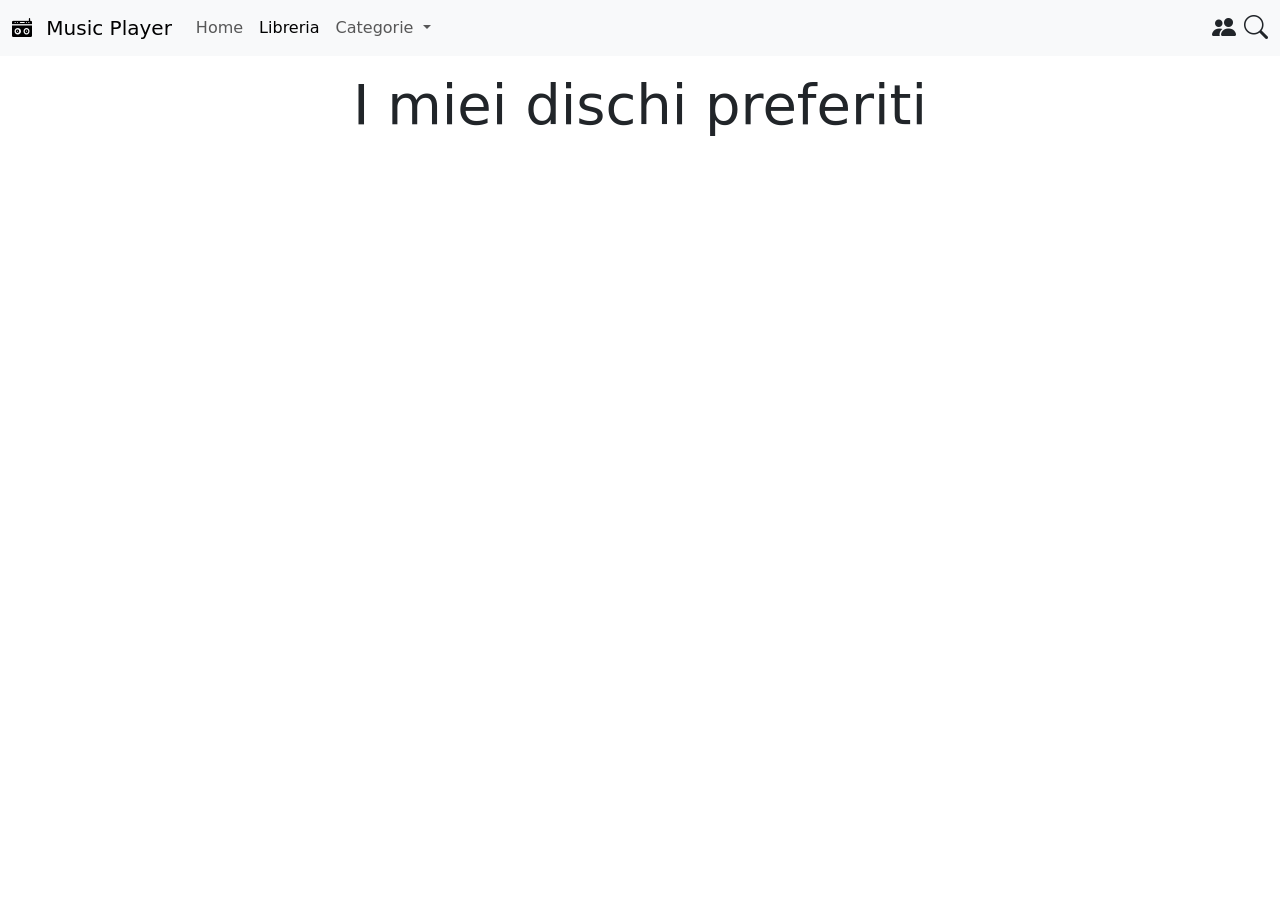
==== 01 Richiami di JavaScript/Ese 03 Music/index.html @ 449b4248 "first commit" ====
<!DOCTYPE html>
<html>

<head>
    <title>Music Player</title>

    <!-- Bootstrap -->
    <link href="https://cdn.jsdelivr.net/npm/bootstrap@5.3.3/dist/css/bootstrap.min.css" rel="stylesheet"
        integrity="sha384-QWTKZyjpPEjISv5WaRU9OFeRpok6YctnYmDr5pNlyT2bRjXh0JMhjY6hW+ALEwIH" crossorigin="anonymous">
    <script src="https://cdn.jsdelivr.net/npm/bootstrap@5.3.3/dist/js/bootstrap.bundle.min.js"
        integrity="sha384-YvpcrYf0tY3lHB60NNkmXc5s9fDVZLESaAA55NDzOxhy9GkcIdslK1eN7N6jIeHz"
        crossorigin="anonymous"></script>
    <link rel="stylesheet" href="https://cdn.jsdelivr.net/npm/bootstrap-icons@1.11.3/font/bootstrap-icons.min.css">

    <!-- Local Files -->
    <link rel="stylesheet" href="index.css">
    <script src="songs.js"></script>
    <script src="index.js"></script>
</head>

<body>
    <!-- Barra di navigazione Blu in alto -->
    <header>
        <nav class="navbar navbar-expand-lg bg-light">
            <div class="container-fluid">
				<!-- icon and title-->
                <a class="navbar-brand" href="#">
                    <i class="bi bi-boombox-fill me-2"></i>
                    Music Player
                </a>
				<!-- Burger Button che compare quando si restringe la pagina -->
                <button class="navbar-toggler" data-bs-toggle="collapse"
                    data-bs-target="#navbarContent">
                    <span class="navbar-toggler-icon"></span>
                </button>
				<!-- buttons -->
                <div class="collapse navbar-collapse" id="navbarContent">
					<!-- me = margin end (right) : impostato al valore auto 
					     mb = margin bottom : margin 0 per i teminali >= lg e 
						 1/2 spacer in tutti gli altri casi -->				
                    <ul class="navbar-nav me-auto mb-2 mb-lg-0">
                        <li class="nav-item">
                            <a class="nav-link" href="#">Home</a>
                        </li>
                        <li class="nav-item">
                            <a class="nav-link active" href="#">Libreria</a>
                        </li>
                        <li class="nav-item dropdown">
                            <a class="nav-link dropdown-toggle" href="#"  data-bs-toggle="dropdown">
                                Categorie
                            </a>
                            <ul class="dropdown-menu">
                                <li><a class="dropdown-item active" href="#">All</a></li>
                                <li><a class="dropdown-item" href="#">Pop</a></li>
                                <li><a class="dropdown-item" href="#">Rap</a></li>
                                <li><a class="dropdown-item" href="#">Rock</a></li>
                            </ul>
                        </li>
                    </ul>
					<!-- 2° contenitore automaticamente allineato a destra -->
                    <div class="d-flex">
						<!-- icona amici -->
                        <i class="bi bi-people-fill me-2" id="i-friends"></i>
						<!-- icona search -->
                        <i class="bi bi-search" id="i-search"></i>
                    </div>
                </div>
            </div>
        </nav>
    </header>

    <div class="modal" id="play-modal" tabindex="-1" >
      <div class="modal-dialog">
        <div class="modal-content">
          <div class="modal-header">
            <h1 class="modal-title" id="exampleModalLabel">Ti piacerebbe!</h1>
            <button class="btn-close" data-bs-dismiss="modal"> </button>
          </div>
          <div class="modal-body">
            Paga qualche servizio di streaming vero se vuoi ascoltare <span id="song-title-modal"></span>.
          </div>
          <div class="modal-footer">
            <button class="btn btn-secondary" data-bs-dismiss="modal">Chiudi</button>
          </div>
        </div>
      </div>
    </div>
    
    <main class="container">
		<!-- DIV nascosto relativo agli amici -->
        <div class="alert alert-warning d-none my-2 text-center" id="alert-friends">
            Mi spiace, purtroppo non hai amici 
			<i class="bi bi-emoji-frown-fill"></i>
        </div>
		<!-- DIV nascosto relativo al search -->
        <input type="search" placeholder="Cerca..." class="w-100 my-2 d-none" id="txt-search"/>

        <h1>I miei dischi preferiti</h1>
		<div id="content"> </div>
    </main>
</body>

</html>
---- 01 Richiami di JavaScript/Ese 03 Music/index.css ----
.bi-search, .bi-people-fill {
  font-size: 1.5rem;
  cursor: pointer;
}

h1{
	text-align:center;
	font-size: 3.5em;
	padding:15px;
}
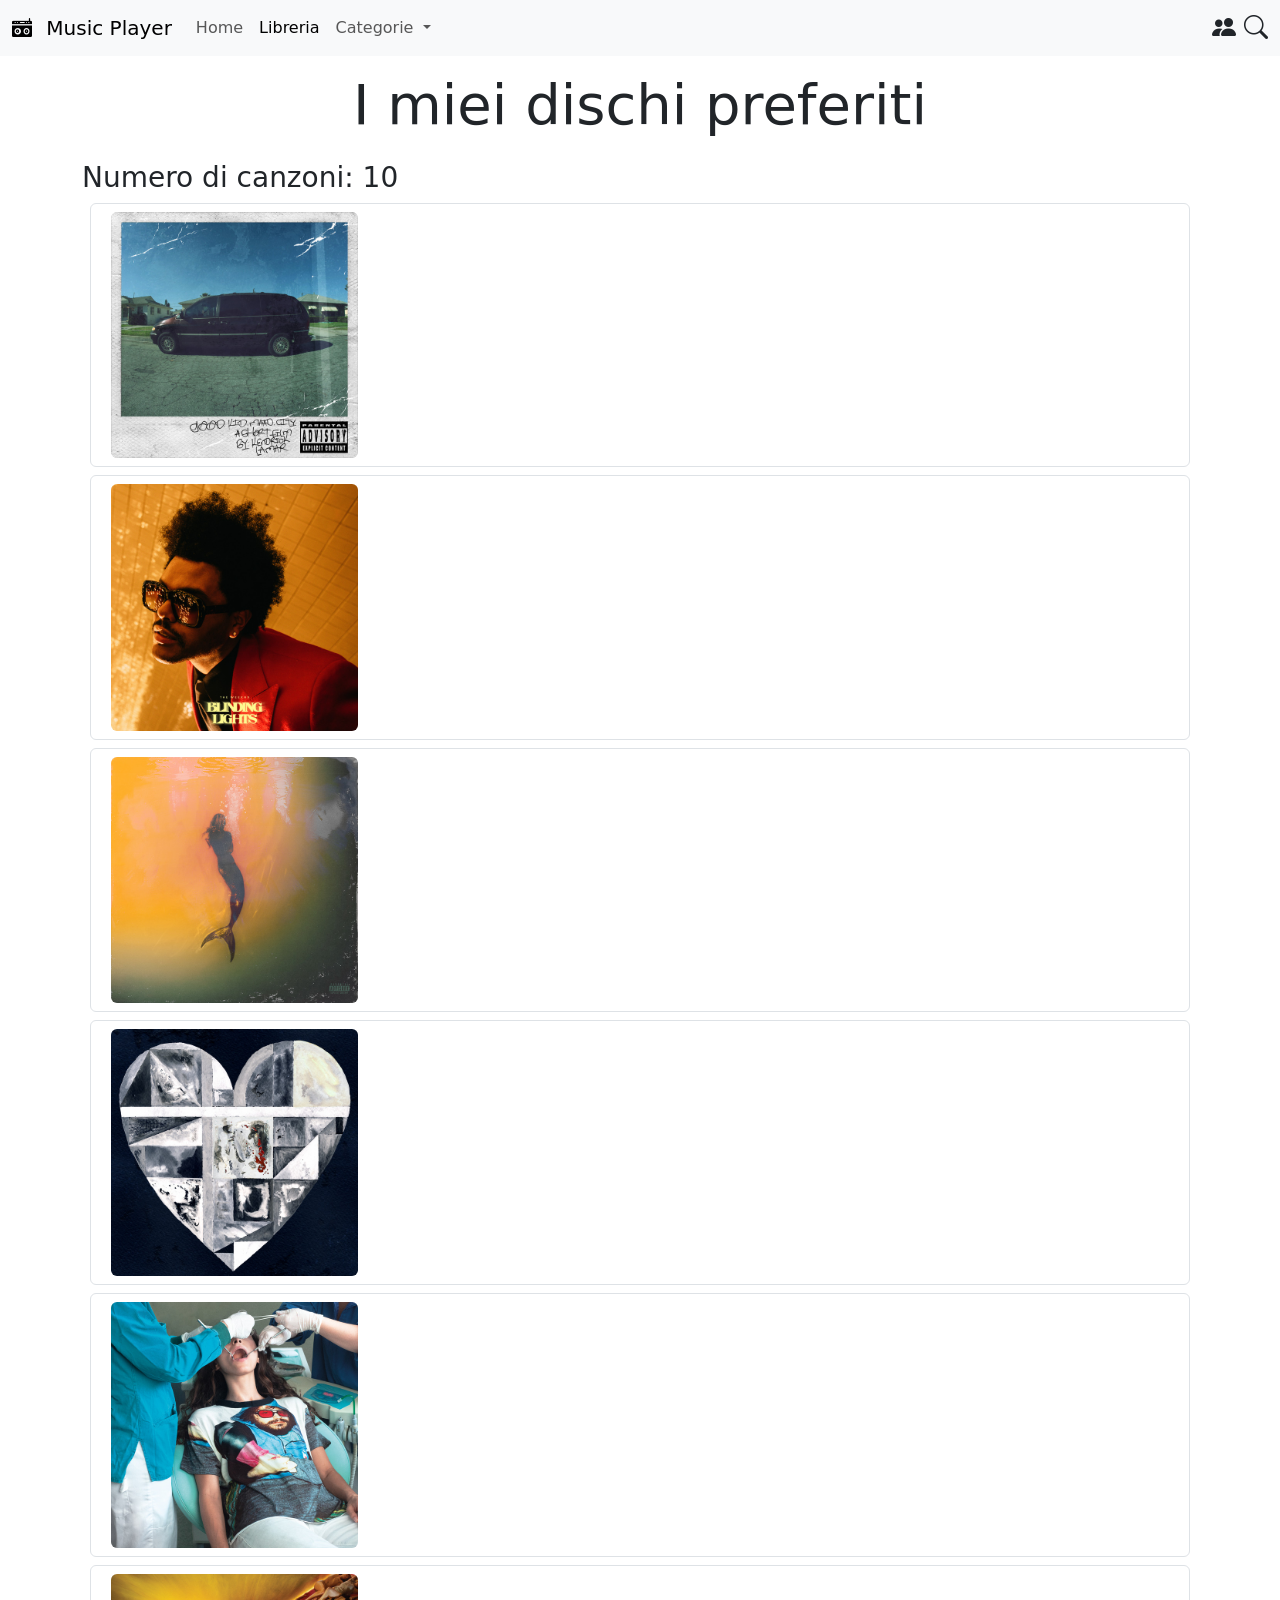
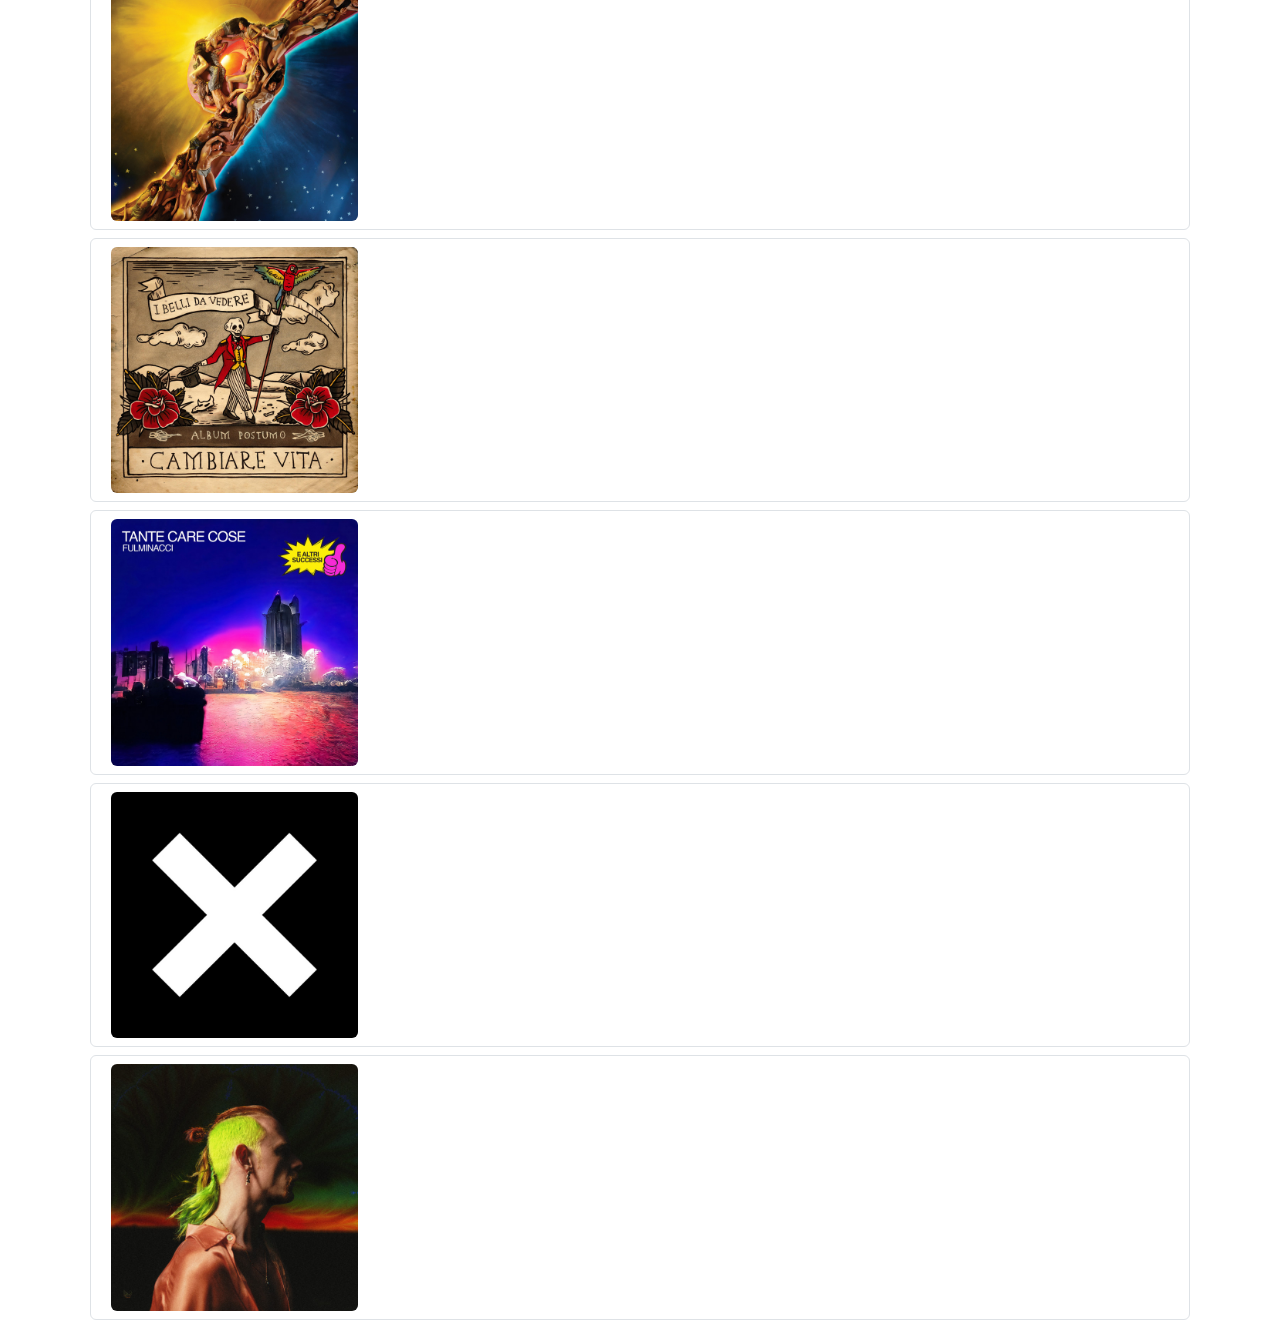
==== commit 2c13b474: "Ese03 Music iniziato" ====
--- a/01 Richiami di JavaScript/Ese 03 Music/index.html
+++ b/01 Richiami di JavaScript/Ese 03 Music/index.html
@@ -15,7 +15,7 @@
     <!-- Local Files -->
     <link rel="stylesheet" href="index.css">
     <script src="songs.js"></script>
-    <script src="index.js"></script>
+    <script src="index.js" defer></script>
 </head>
 
 <body>
